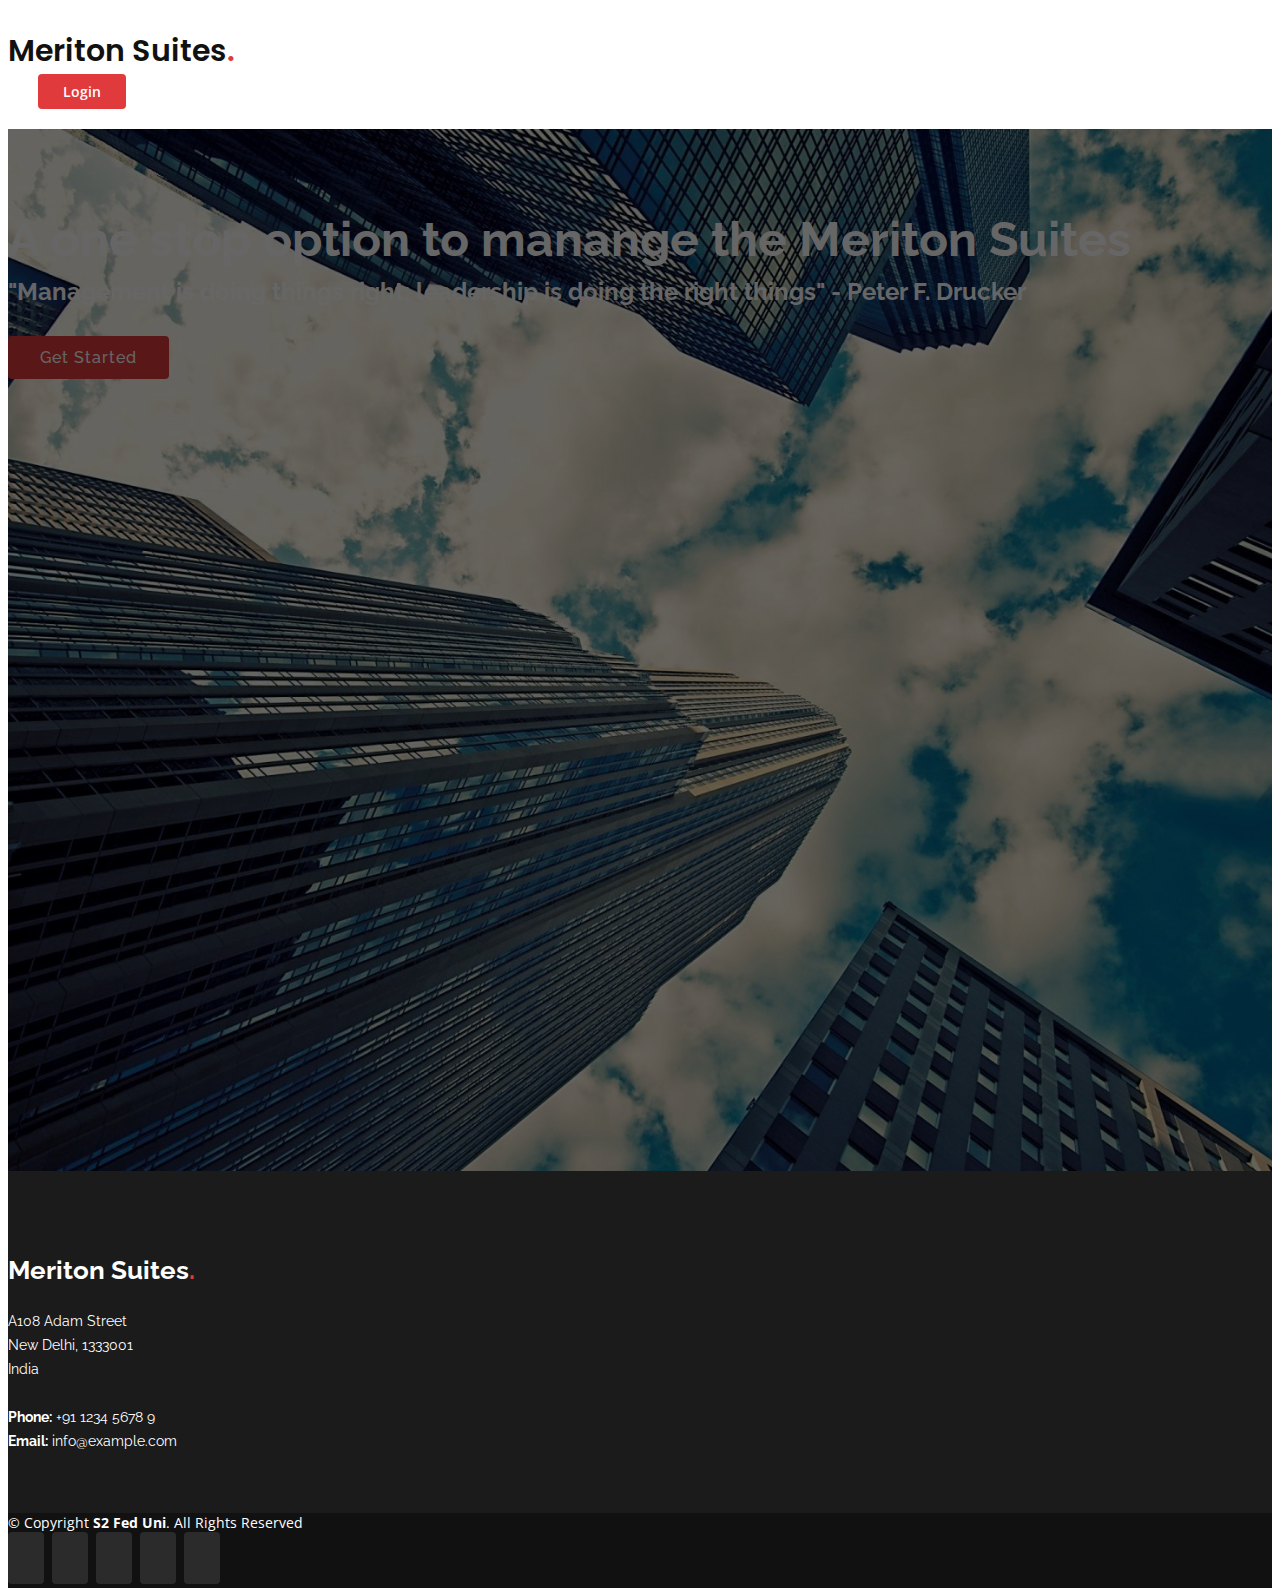
==== index.html @ 2de7b267 "Add files via upload" ====
<?php
session_start();

$DATABASE_HOST = 'localhost';
$DATABASE_USER = 'root';
$DATABASE_PASS = '';
$DATABASE_NAME = 'meriton_suites_database';

$con = mysqli_connect($DATABASE_HOST, $DATABASE_USER, $DATABASE_PASS, $DATABASE_NAME);
if ( mysqli_connect_errno() ) {
	
	exit('Failed to connect to MySQL: ' . mysqli_connect_error());
?>
	
<!DOCTYPE html>
<html lang="en">

<head>
  <meta charset="utf-8">
  <meta content="width=device-width, initial-scale=1.0" name="viewport">

  <title>Home Page</title>
  <meta content="" name="description">
  <meta content="" name="keywords">

  <!-- Favicons -->
  <link href="assets/img/favicon.png" rel="icon">
  <link href="assets/img/apple-touch-icon.jpg" rel="apple-touch-icon">

  <!-- Google Fonts -->
  <link href="https://fonts.googleapis.com/css?family=Open+Sans:300,300i,400,400i,600,600i,700,700i|Raleway:300,300i,400,400i,500,500i,600,600i,700,700i|Poppins:300,300i,400,400i,500,500i,600,600i,700,700i" rel="stylesheet">

  <!-- Vendor CSS Files -->
  <link href="assets/vendor/aos/aos.css" rel="stylesheet">
  <link href="assets/vendor/bootstrap/css/bootstrap.min.css" rel="stylesheet">
  <link href="assets/vendor/bootstrap-icons/bootstrap-icons.css" rel="stylesheet">
  <link href="assets/vendor/boxicons/css/boxicons.min.css" rel="stylesheet">
  <link href="assets/vendor/glightbox/css/glightbox.min.css" rel="stylesheet">
  <link href="assets/vendor/remixicon/remixicon.css" rel="stylesheet">
  <link href="assets/vendor/swiper/swiper-bundle.min.css" rel="stylesheet">

  <!-- Template Main CSS File -->
  <link href="assets/css/style.css" rel="stylesheet">

</head>

<body>

  <!-- ======= Header ======= -->
  <header id="header" class="fixed-top d-flex align-items-center">
    <div class="container d-flex align-items-center">
      <h1 class="logo me-auto"><a href="index.html">Meriton Suites<span>.</span></a></h1>
      <!-- Uncomment below if you prefer to use an image logo -->
      <!-- <a href="index.html" class="logo me-auto"><img src="assets/img/logo.png" alt=""></a>-->

      <a href="authenticate.html" class="get-started-btn scrollto">Login</a>
    </div>
  </header><!-- End Header -->

  <!-- ======= Hero Section ======= -->
  <section id="hero" class="d-flex align-items-center">

    <div class="container" data-aos="zoom-out" data-aos-delay="100">
      <div class="row">
        <div class="col-xl-6">
          <h1>A one stop option to manange the Meriton Suites</h1>
          <h2>"Management is doing things right; leadership is doing the right things" - Peter F. Drucker</h2>
          <a href="authenticate.html" class="btn-get-started scrollto">Get Started</a>
        </div>
      </div>
    </div>

  </section><!-- End Hero -->

  <main id="main">

  <!-- ======= Footer ======= -->
  <footer id="footer">

    <div class="footer-top">
      <div class="container">
        <div class="row">

          <div class="col-lg-3 col-md-6 footer-contact">
            <h3>Meriton Suites<span>.</span></h3>
            <p>
              A108 Adam Street <br>
              New Delhi, 1333001<br>
              India <br><br>
              <strong>Phone:</strong> +91 1234 5678 9<br>
              <strong>Email:</strong> info@example.com<br>
            </p>
          </div>


          

        </div>
      </div>
    </div>

    <div class="container d-md-flex py-4">

      <div class="me-md-auto text-center text-md-start">
        <div class="copyright">
          &copy; Copyright <strong><span>S2 Fed Uni</span></strong>. All Rights Reserved
        </div>
       
      </div>
      <div class="social-links text-center text-md-end pt-3 pt-md-0">
        <a href="#" class="twitter"><i class="bx bxl-twitter"></i></a>
        <a href="#" class="facebook"><i class="bx bxl-facebook"></i></a>
        <a href="#" class="instagram"><i class="bx bxl-instagram"></i></a>
        <a href="#" class="google-plus"><i class="bx bxl-skype"></i></a>
        <a href="#" class="linkedin"><i class="bx bxl-linkedin"></i></a>
      </div>
    </div>
  </footer><!-- End Footer -->

  <a href="#" class="back-to-top d-flex align-items-center justify-content-center"><i class="bi bi-arrow-up-short"></i></a>

  <!-- Vendor JS Files -->
  <script src="assets/vendor/aos/aos.js"></script>
  <script src="assets/vendor/bootstrap/js/bootstrap.bundle.min.js"></script>
  <script src="assets/vendor/glightbox/js/glightbox.min.js"></script>
  <script src="assets/vendor/isotope-layout/isotope.pkgd.min.js"></script>
  <script src="assets/vendor/php-email-form/validate.js"></script>
  <script src="assets/vendor/purecounter/purecounter.js"></script>
  <script src="assets/vendor/swiper/swiper-bundle.min.js"></script>

  <!-- Template Main JS File -->
  <script src="assets/js/main.js"></script>

</body>

</html>
---- assets/css/style.css ----
body {
  font-family: "Open Sans", sans-serif;
  color: #444444;
}

a {
  color: #e03a3c;
  text-decoration: none;
}

a:hover {
  color: #e76668;
  text-decoration: none;
}

h1, h2, h3, h4, h5, h6 {
  font-family: "Raleway", sans-serif;
}

/*--------------------------------------------------------------
# Back to top button
--------------------------------------------------------------*/
.back-to-top {
  position: fixed;
  visibility: hidden;
  opacity: 0;
  right: 15px;
  bottom: 15px;
  z-index: 996;
  background: #e03a3c;
  width: 40px;
  height: 40px;
  border-radius: 4px;
  transition: all 0.4s;
}

.back-to-top i {
  font-size: 28px;
  color: #fff;
  line-height: 0;
}

.back-to-top:hover {
  background: #e65d5f;
  color: #fff;
}

.back-to-top.active {
  visibility: visible;
  opacity: 1;
}

/*--------------------------------------------------------------
# Disable aos animation delay on mobile devices
--------------------------------------------------------------*/
@media screen and (max-width: 768px) {
  [data-aos-delay] {
    transition-delay: 0 !important;
  }
}

/*--------------------------------------------------------------
# Header
--------------------------------------------------------------*/
#header {
  background: #fff;
  transition: all 0.5s;
  z-index: 997;
  padding: 20px 0;
}

#header.header-scrolled {
  padding: 12px 0;
  box-shadow: 0px 2px 15px rgba(0, 0, 0, 0.1);
}

#header .logo {
  font-size: 30px;
  margin: 0;
  padding: 0;
  font-weight: 600;
  font-family: "Poppins", sans-serif;
}

#header .logo a {
  color: #111111;
}

#header .logo a span {
  color: #e03a3c;
}

#header .logo img {
  max-height: 40px;
}

/*--------------------------------------------------------------
# Get Startet Button
--------------------------------------------------------------*/
.get-started-btn {
  margin-left: 30px;
  background: #e03a3c;
  color: #fff;
  border-radius: 4px;
  padding: 8px 25px;
  white-space: nowrap;
  transition: 0.3s;
  font-size: 14px;
  font-weight: 600;
  display: inline-block;
}

.get-started-btn:hover {
  background: #111111;
  color: #fff;
}

@media (max-width: 992px) {
  .get-started-btn {
    margin: 0 15px 0 0;
    padding: 6px 18px;
  }
}

/*--------------------------------------------------------------
# Navigation Menu
--------------------------------------------------------------*/
/**
* Desktop Navigation 
*/
.navbar {
  padding: 0;
}

.navbar ul {
  margin: 0;
  padding: 0;
  display: flex;
  list-style: none;
  align-items: center;
}

.navbar li {
  position: relative;
}

.navbar a {
  display: flex;
  align-items: center;
  justify-content: space-between;
  padding: 10px 0 10px 30px;
  font-family: "Raleway", sans-serif;
  font-size: 15px;
  font-weight: 600;
  color: #111111;
  white-space: nowrap;
  transition: 0.3s;
}

.navbar a i {
  font-size: 12px;
  line-height: 0;
  margin-left: 5px;
}

.navbar a:hover, .navbar .active, .navbar li:hover > a {
  color: #e03a3c;
}

.navbar .dropdown ul {
  display: block;
  position: absolute;
  left: 30px;
  top: calc(100% + 30px);
  margin: 0;
  padding: 10px 0;
  z-index: 99;
  opacity: 0;
  visibility: hidden;
  background: #fff;
  box-shadow: 0px 0px 30px rgba(127, 137, 161, 0.25);
  transition: 0.3s;
}

.navbar .dropdown ul li {
  min-width: 200px;
}

.navbar .dropdown ul a {
  padding: 10px 20px;
  font-size: 14px;
}

.navbar .dropdown ul a i {
  font-size: 12px;
}

.navbar .dropdown ul a:hover, .navbar .dropdown ul .active:hover, .navbar .dropdown ul li:hover > a {
  color: #e03a3c;
}

.navbar .dropdown:hover > ul {
  opacity: 1;
  top: 100%;
  visibility: visible;
}

.navbar .dropdown .dropdown ul {
  top: 0;
  left: calc(100% - 30px);
  visibility: hidden;
}

.navbar .dropdown .dropdown:hover > ul {
  opacity: 1;
  top: 0;
  left: 100%;
  visibility: visible;
}

@media (max-width: 1366px) {
  .navbar .dropdown .dropdown ul {
    left: -90%;
  }
  .navbar .dropdown .dropdown:hover > ul {
    left: -100%;
  }
}

/**
* Mobile Navigation 
*/
.mobile-nav-toggle {
  color: #111111;
  font-size: 28px;
  cursor: pointer;
  display: none;
  line-height: 0;
  transition: 0.5s;
}

.mobile-nav-toggle.bi-x {
  color: #fff;
}

@media (max-width: 991px) {
  .mobile-nav-toggle {
    display: block;
  }
  .navbar ul {
    display: none;
  }
}

.navbar-mobile {
  position: fixed;
  overflow: hidden;
  top: 0;
  right: 0;
  left: 0;
  bottom: 0;
  background: rgba(0, 0, 0, 0.9);
  transition: 0.3s;
  z-index: 999;
}

.navbar-mobile .mobile-nav-toggle {
  position: absolute;
  top: 15px;
  right: 15px;
}

.navbar-mobile ul {
  display: block;
  position: absolute;
  top: 55px;
  right: 15px;
  bottom: 15px;
  left: 15px;
  padding: 10px 0;
  background-color: #fff;
  overflow-y: auto;
  transition: 0.3s;
}

.navbar-mobile a {
  padding: 10px 20px;
  font-size: 15px;
  color: #111111;
}

.navbar-mobile a:hover, .navbar-mobile .active, .navbar-mobile li:hover > a {
  color: #e03a3c;
}

.navbar-mobile .getstarted {
  margin: 15px;
}

.navbar-mobile .dropdown ul {
  position: static;
  display: none;
  margin: 10px 20px;
  padding: 10px 0;
  z-index: 99;
  opacity: 1;
  visibility: visible;
  background: #fff;
  box-shadow: 0px 0px 30px rgba(127, 137, 161, 0.25);
}

.navbar-mobile .dropdown ul li {
  min-width: 200px;
}

.navbar-mobile .dropdown ul a {
  padding: 10px 20px;
}

.navbar-mobile .dropdown ul a i {
  font-size: 12px;
}

.navbar-mobile .dropdown ul a:hover, .navbar-mobile .dropdown ul .active:hover, .navbar-mobile .dropdown ul li:hover > a {
  color: #e03a3c;
}

.navbar-mobile .dropdown > .dropdown-active {
  display: block;
}

/*--------------------------------------------------------------
# Hero Section
--------------------------------------------------------------*/
#hero {
  width: 100%;
  height: 100vh;
  background: url("../img/hero-bg.jpg") top center no-repeat;
  background-size: cover;
  position: relative;
  padding-top: 82px;
}

#hero:before {
  content: "";
  background: rgba(0, 0, 0, 0.6);
  position: absolute;
  bottom: 0;
  top: 0;
  left: 0;
  right: 0;
}

#hero h1 {
  margin: 0;
  font-size: 48px;
  font-weight: 700;
  color: #fff;
}

#hero h2 {
  color: #fff;
  margin: 10px 0 0 0;
  font-size: 24px;
}

#hero .btn-get-started {
  font-family: "Raleway", sans-serif;
  font-weight: 500;
  font-size: 16px;
  letter-spacing: 1px;
  display: inline-block;
  padding: 10px 30px;
  border-radius: 4px;
  transition: 0.5s;
  margin-top: 30px;
  color: #fff;
  background: #e03a3c;
  border: 2px solid #e03a3c;
}

#hero .btn-get-started:hover {
  background: transparent;
  border-color: #fff;
}

@media (max-width: 768px) {
  #hero {
    text-align: center;
    padding-top: 58px;
  }
  #hero h1 {
    font-size: 28px;
  }
  #hero h2 {
    font-size: 18px;
    line-height: 24px;
  }
}

@media (max-height: 500px) {
  #hero {
    height: 120vh;
  }
}

/*--------------------------------------------------------------
# Sections General
--------------------------------------------------------------*/
section {
  padding: 60px 0;
  overflow: hidden;
  position: relative;
}

.section-title {
  text-align: center;
  padding-bottom: 30px;
  position: relative;
}

.section-title h2 {
  font-size: 32px;
  font-weight: bold;
  text-transform: uppercase;
  margin-bottom: 20px;
  padding-bottom: 20px;
  position: relative;
}

.section-title h2::after {
  content: '';
  position: absolute;
  display: block;
  width: 50px;
  height: 3px;
  background: #e03a3c;
  bottom: 0;
  left: calc(50% - 25px);
}

.section-title p {
  margin-bottom: 0;
}

.section-bg {
  padding: 120px 0;
  color: #fff;
}

.section-bg:before {
  content: "";
  background: #1b1b1b;
  position: absolute;
  bottom: 60px;
  top: 60px;
  left: 0;
  right: 0;
  transform: skewY(-3deg);
}

/*--------------------------------------------------------------
# Breadcrumbs
--------------------------------------------------------------*/
.breadcrumbs {
  padding: 15px 0;
  background: #2b2b2b;
  min-height: 40px;
  margin-top: 82px;
  color: #fff;
}

.breadcrumbs h2 {
  font-size: 28px;
  font-weight: 500;
}

.breadcrumbs ol {
  display: flex;
  flex-wrap: wrap;
  list-style: none;
  padding: 0 0 10px 0;
  margin: 0;
  font-size: 14px;
}

.breadcrumbs ol a {
  color: #aaaaaa;
}

.breadcrumbs ol a:hover {
  color: #fff;
  transition: 0.3s;
}

.breadcrumbs ol li + li {
  padding-left: 10px;
}

.breadcrumbs ol li + li::before {
  display: inline-block;
  padding-right: 10px;
  color: #e03a3c;
  content: "/";
}

/*--------------------------------------------------------------
# Clients
--------------------------------------------------------------*/
.clients .swiper-pagination {
  margin-top: 20px;
  position: relative;
}

.clients .swiper-pagination .swiper-pagination-bullet {
  width: 12px;
  height: 12px;
  background-color: #fff;
  opacity: 1;
  border: 1px solid #e03a3c;
}

.clients .swiper-pagination .swiper-pagination-bullet-active {
  background-color: #e03a3c;
}

.clients .swiper-slide img {
  opacity: 0.5;
  transition: 0.3s;
  filter: grayscale(100);
}

.clients .swiper-slide img:hover {
  opacity: 1;
  filter: none;
}

/*--------------------------------------------------------------
# About
--------------------------------------------------------------*/
.about .container {
  position: relative;
  z-index: 10;
}

.about .content {
  padding: 30px 30px 30px 0;
}

.about .content h3 {
  font-weight: 700;
  font-size: 34px;
  margin-bottom: 30px;
}

.about .content p {
  margin-bottom: 30px;
}

.about .content .about-btn {
  padding: 8px 30px 9px 30px;
  color: #fff;
  border-radius: 50px;
  transition: 0.3s;
  text-transform: uppercase;
  font-weight: 600;
  font-size: 13px;
  display: inline-flex;
  align-items: center;
  border: 2px solid #e03a3c;
}

.about .content .about-btn i {
  font-size: 16px;
  padding-left: 5px;
}

.about .content .about-btn:hover {
  background: #e35052;
  background: #e03a3c;
}

.about .icon-boxes .icon-box {
  margin-top: 30px;
}

.about .icon-boxes .icon-box i {
  font-size: 40px;
  color: #e03a3c;
  margin-bottom: 10px;
}

.about .icon-boxes .icon-box h4 {
  font-size: 20px;
  font-weight: 700;
  margin: 0 0 10px 0;
}

.about .icon-boxes .icon-box p {
  font-size: 15px;
  color: #848484;
}

@media (max-width: 1200px) {
  .about .content {
    padding-right: 0;
  }
}

@media (max-width: 768px) {
  .about {
    text-align: center;
  }
}

/*--------------------------------------------------------------
# Counts
--------------------------------------------------------------*/
.counts {
  padding-top: 80px;
}

.counts .count-box {
  padding: 30px 30px 25px 30px;
  width: 100%;
  position: relative;
  text-align: center;
  box-shadow: 0px 2px 35px rgba(0, 0, 0, 0.06);
  border-radius: 4px;
}

.counts .count-box i {
  position: absolute;
  width: 54px;
  height: 54px;
  top: -27px;
  left: 50%;
  transform: translateX(-50%);
  font-size: 24px;
  background: #fff;
  color: #e03a3c;
  border-radius: 50px;
  border: 2px solid #fff;
  box-shadow: 0px 2px 25px rgba(0, 0, 0, 0.1);
  display: inline-flex;
  align-items: center;
  justify-content: center;
}

.counts .count-box span {
  font-size: 36px;
  display: block;
  font-weight: 700;
  color: #111111;
}

.counts .count-box p {
  padding: 0;
  margin: 0;
  font-family: "Raleway", sans-serif;
  font-size: 14px;
}

/

/*--------------------------------------------------------------
# Contact
--------------------------------------------------------------*/
.contact .info-box {
  color: #444444;
  text-align: center;
  box-shadow: 0 0 30px rgba(214, 215, 216, 0.6);
  padding: 30px 0 32px 0;
  border-radius: 4px;
}

.contact .info-box i {
  font-size: 32px;
  color: #e03a3c;
  border-radius: 50%;
  padding: 8px;
  border: 2px dotted #f8d4d5;
}

.contact .info-box h3 {
  font-size: 20px;
  color: #777777;
  font-weight: 700;
  margin: 10px 0;
}

.contact .info-box p {
  padding: 0;
  line-height: 24px;
  font-size: 14px;
  margin-bottom: 0;
}

.contact .php-email-form {
  box-shadow: 0 0 30px rgba(214, 215, 216, 0.6);
  padding: 30px;
  border-radius: 4px;
}

.contact .php-email-form .error-message {
  display: none;
  color: #fff;
  background: #ed3c0d;
  text-align: left;
  padding: 15px;
  font-weight: 600;
}

.contact .php-email-form .error-message br + br {
  margin-top: 25px;
}

.contact .php-email-form .sent-message {
  display: none;
  color: #fff;
  background: #18d26e;
  text-align: center;
  padding: 15px;
  font-weight: 600;
}

.contact .php-email-form .loading {
  display: none;
  background: #fff;
  text-align: center;
  padding: 15px;
}

.contact .php-email-form .loading:before {
  content: "";
  display: inline-block;
  border-radius: 50%;
  width: 24px;
  height: 24px;
  margin: 0 10px -6px 0;
  border: 3px solid #18d26e;
  border-top-color: #eee;
  -webkit-animation: animate-loading 1s linear infinite;
  animation: animate-loading 1s linear infinite;
}

.contact .php-email-form .form-group {
  margin-bottom: 25px;
}

.contact .php-email-form input, .contact .php-email-form textarea {
  box-shadow: none;
  font-size: 14px;
  border-radius: 4px;
}

.contact .php-email-form input:focus, .contact .php-email-form textarea:focus {
  border-color: #111111;
}

.contact .php-email-form input {
  padding: 10px 15px;
}

.contact .php-email-form textarea {
  padding: 12px 15px;
}

.contact .php-email-form button[type="submit"] {
  background: #e03a3c;
  border: 0;
  padding: 10px 32px;
  color: #fff;
  transition: 0.4s;
  border-radius: 4px;
}

.contact .php-email-form button[type="submit"]:hover {
  background: #e35052;
}

@-webkit-keyframes animate-loading {
  0% {
    transform: rotate(0deg);
  }
  100% {
    transform: rotate(360deg);
  }
}

@keyframes animate-loading {
  0% {
    transform: rotate(0deg);
  }
  100% {
    transform: rotate(360deg);
  }
}


/*--------------------------------------------------------------
# Footer
--------------------------------------------------------------*/
#footer {
  color: #fff;
  font-size: 14px;
  background: #111111;
}

#footer .footer-top {
  padding: 60px 0 30px 0;
  background: #1b1b1b;
}

#footer .footer-top .footer-contact {
  margin-bottom: 30px;
}

#footer .footer-top .footer-contact h3 {
  font-size: 26px;
  line-height: 1;
  font-weight: 700;
}

#footer .footer-top .footer-contact h3 span {
  color: #e03a3c;
}

#footer .footer-top .footer-contact p {
  font-size: 14px;
  line-height: 24px;
  margin-bottom: 0;
  font-family: "Raleway", sans-serif;
}

#footer .footer-top h4 {
  font-size: 16px;
  font-weight: bold;
  position: relative;
  padding-bottom: 12px;
}

#footer .footer-top h4::after {
  content: '';
  position: absolute;
  display: block;
  width: 20px;
  height: 2px;
  background: #e03a3c;
  bottom: 0;
  left: 0;
}

#footer .footer-top .footer-links {
  margin-bottom: 30px;
}

#footer .footer-top .footer-links ul {
  list-style: none;
  padding: 0;
  margin: 0;
}

#footer .footer-top .footer-links ul i {
  padding-right: 2px;
  color: white;
  font-size: 18px;
  line-height: 1;
}

#footer .footer-top .footer-links ul li {
  padding: 10px 0;
  display: flex;
  align-items: center;
}

#footer .footer-top .footer-links ul li:first-child {
  padding-top: 0;
}

#footer .footer-top .footer-links ul a {
  color: #aaaaaa;
  transition: 0.3s;
  display: inline-block;
  line-height: 1;
}

#footer .footer-top .footer-links ul a:hover {
  text-decoration: none;
  color: #fff;
}

#footer .footer-newsletter {
  font-size: 15px;
}

#footer .footer-newsletter h4 {
  font-size: 16px;
  font-weight: bold;
  position: relative;
  padding-bottom: 12px;
}

#footer .footer-newsletter form {
  margin-top: 30px;
  background: #fff;
  padding: 5px 10px;
  position: relative;
  border-radius: 4px;
  text-align: left;
}

#footer .footer-newsletter form input[type="email"] {
  border: 0;
  padding: 4px 8px;
  width: calc(100% - 100px);
}

#footer .footer-newsletter form input[type="submit"] {
  position: absolute;
  top: 0;
  right: -1px;
  bottom: 0;
  border: 0;
  background: none;
  font-size: 16px;
  padding: 0 20px;
  background: #e03a3c;
  color: #fff;
  transition: 0.3s;
  border-radius: 0 4px 4px 0;
  box-shadow: 0px 2px 15px rgba(0, 0, 0, 0.1);
}

#footer .footer-newsletter form input[type="submit"]:hover {
  background: #e35052;
}

#footer .credits {
  padding-top: 5px;
  font-size: 13px;
}

#footer .social-links a {
  font-size: 18px;
  display: inline-block;
  background: #2b2b2b;
  color: #fff;
  line-height: 1;
  padding: 8px 0;
  margin-right: 4px;
  border-radius: 4px;
  text-align: center;
  width: 36px;
  height: 36px;
  transition: 0.3s;
}

#footer .social-links a:hover {
  background: #e03a3c;
  color: #fff;
  text-decoration: none;
}
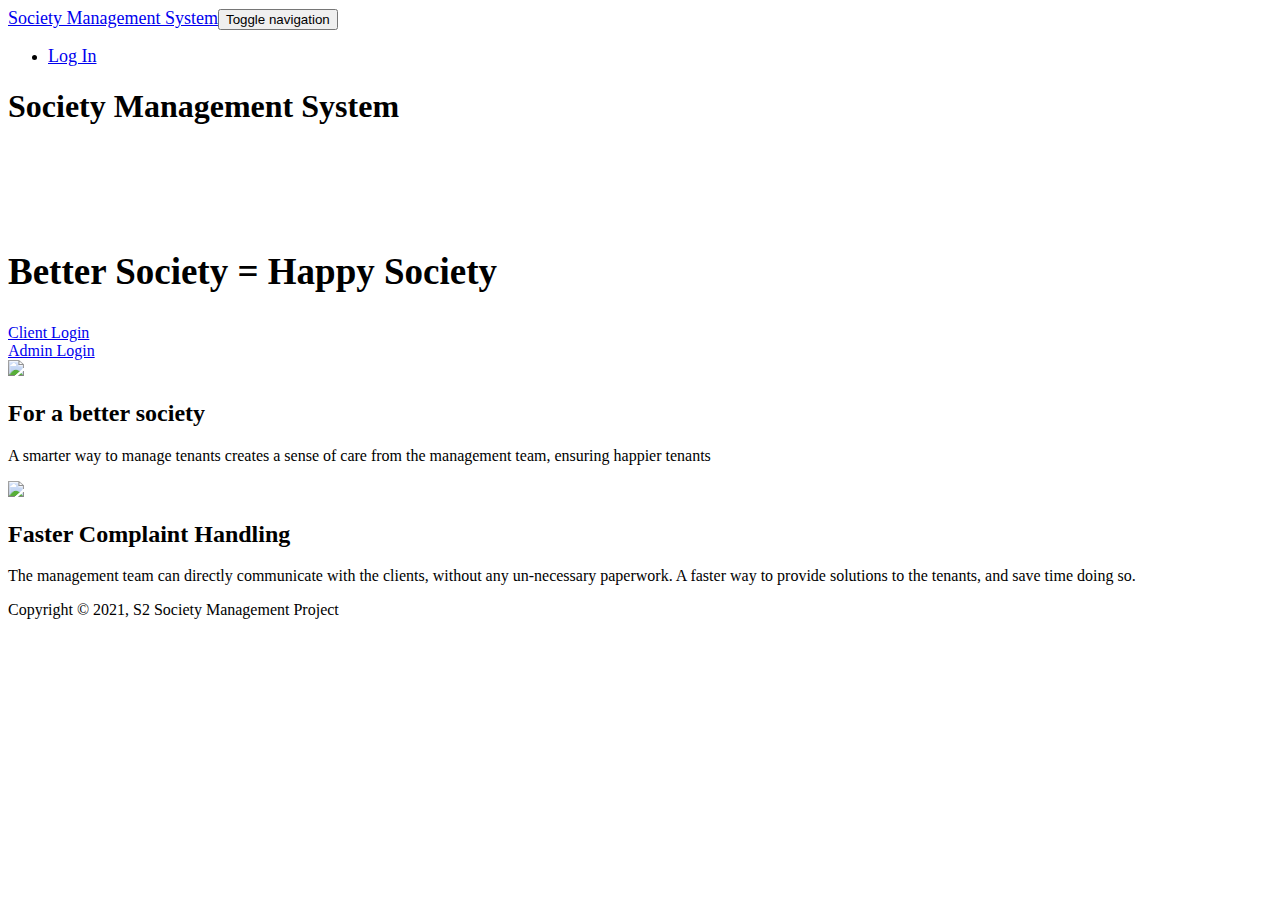
==== commit 4e48cf3a: "Updated User Interface" ====
--- a/index.html
+++ b/index.html
@@ -1,136 +1,94 @@
-<?php
-session_start();
-
-$DATABASE_HOST = 'localhost';
-$DATABASE_USER = 'root';
-$DATABASE_PASS = '';
-$DATABASE_NAME = 'meriton_suites_database';
-
-$con = mysqli_connect($DATABASE_HOST, $DATABASE_USER, $DATABASE_PASS, $DATABASE_NAME);
-if ( mysqli_connect_errno() ) {
-	
-	exit('Failed to connect to MySQL: ' . mysqli_connect_error());
-?>
-	
 <!DOCTYPE html>
-<html lang="en">
+<html>
 
 <head>
   <meta charset="utf-8">
-  <meta content="width=device-width, initial-scale=1.0" name="viewport">
-
-  <title>Home Page</title>
-  <meta content="" name="description">
-  <meta content="" name="keywords">
-
-  <!-- Favicons -->
-  <link href="assets/img/favicon.png" rel="icon">
-  <link href="assets/img/apple-touch-icon.jpg" rel="apple-touch-icon">
-
-  <!-- Google Fonts -->
-  <link href="https://fonts.googleapis.com/css?family=Open+Sans:300,300i,400,400i,600,600i,700,700i|Raleway:300,300i,400,400i,500,500i,600,600i,700,700i|Poppins:300,300i,400,400i,500,500i,600,600i,700,700i" rel="stylesheet">
-
-  <!-- Vendor CSS Files -->
-  <link href="assets/vendor/aos/aos.css" rel="stylesheet">
-  <link href="assets/vendor/bootstrap/css/bootstrap.min.css" rel="stylesheet">
-  <link href="assets/vendor/bootstrap-icons/bootstrap-icons.css" rel="stylesheet">
-  <link href="assets/vendor/boxicons/css/boxicons.min.css" rel="stylesheet">
-  <link href="assets/vendor/glightbox/css/glightbox.min.css" rel="stylesheet">
-  <link href="assets/vendor/remixicon/remixicon.css" rel="stylesheet">
-  <link href="assets/vendor/swiper/swiper-bundle.min.css" rel="stylesheet">
-
-  <!-- Template Main CSS File -->
-  <link href="assets/css/style.css" rel="stylesheet">
-
+  <meta name="viewport" content="width=device-width, initial-scale=1.0, shrink-to-fit=no">
+  <title>Society Management System</title>
+  <link rel="stylesheet" href="assets/bootstrap/css/bootstrap.min.css">
+  <link rel="stylesheet" href="https://fonts.googleapis.com/css?family=Catamaran:100,200,300,400,500,600,700,800,900">
+  <link rel="stylesheet"
+    href="https://fonts.googleapis.com/css?family=Lato:100,100i,300,300i,400,400i,700,700i,900,900i">
+  <link rel="stylesheet" href="assets/css/TT%20Commons%20Medium.css">
+  <link rel="stylesheet" href="assets/css/TT%20Commons%20Regular.css">
+  <link rel="stylesheet" href="https://cdnjs.cloudflare.com/ajax/libs/ionicons/2.0.1/css/ionicons.min.css">
+  <link rel="stylesheet" href="assets/css/Login-Form-Dark.css">
 </head>
 
 <body>
-
-  <!-- ======= Header ======= -->
-  <header id="header" class="fixed-top d-flex align-items-center">
-    <div class="container d-flex align-items-center">
-      <h1 class="logo me-auto"><a href="index.html">Meriton Suites<span>.</span></a></h1>
-      <!-- Uncomment below if you prefer to use an image logo -->
-      <!-- <a href="index.html" class="logo me-auto"><img src="assets/img/logo.png" alt=""></a>-->
-
-      <a href="authenticate.html" class="get-started-btn scrollto">Login</a>
+  <nav class="navbar navbar-dark navbar-expand-lg fixed-top bg-dark navbar-custom">
+    <div class="container"><a class="navbar-brand" href="#"
+        style="font-family: 'TT Commons Regular';font-size: 18px;">Society Management System</a><button
+        data-bs-toggle="collapse" class="navbar-toggler" data-bs-target="#navbarResponsive"><span
+          class="visually-hidden">Toggle navigation</span><span class="navbar-toggler-icon"></span></button>
+      <div class="collapse navbar-collapse" id="navbarResponsive">
+        <ul class="navbar-nav ms-auto">
+          <li class="nav-item"><a class="nav-link" href="authenticate.html"
+              style="font-family: 'TT Commons Regular';font-size: 18px;">Log In</a></li>
+        </ul>
+      </div>
     </div>
-  </header><!-- End Header -->
-
-  <!-- ======= Hero Section ======= -->
-  <section id="hero" class="d-flex align-items-center">
-
-    <div class="container" data-aos="zoom-out" data-aos-delay="100">
-      <div class="row">
-        <div class="col-xl-6">
-          <h1>A one stop option to manange the Meriton Suites</h1>
-          <h2>"Management is doing things right; leadership is doing the right things" - Peter F. Drucker</h2>
-          <a href="authenticate.html" class="btn-get-started scrollto">Get Started</a>
+  </nav>
+  <header class="text-center text-white masthead">
+    <div class="masthead-content">
+      <div class="container">
+        <h1 class="masthead-heading mb-0" style="font-family: 'TT Commons Regular';">Society Management System</h1>
+        <h2 class="masthead-subheading mb-0" style="font-size: 37px;padding-top: 94px;font-family: 'TT Commons Thin';">
+          Better Society = Happy Society</h2>
+      </div>
+    </div>
+    <div class="bg-circle-1 bg-circle"></div>
+    <div class="bg-circle-2 bg-circle"></div>
+    <div class="bg-circle-3 bg-circle"></div>
+    <div class="bg-circle-4 bg-circle"></div>
+    <div class="container" style="width: 486px;">
+      <div class="row" style="width: 485px;">
+        <div class="col-md-6"><a class="btn btn-primary btn-xl rounded-pill mt-5" role="button"
+            href="tenant_authenticate.html">Client Login</a></div>
+        <div class="col-md-6"><a class="btn btn-primary btn-xl rounded-pill mt-5" role="button"
+            href="authenticate.html">Admin Login</a></div>
+      </div>
+    </div>
+  </header>
+  <section>
+    <div class="container">
+      <div class="row align-items-center">
+        <div class="col-lg-6 order-lg-2">
+          <div class="p-5"><img src="assets/img/2751.original.jpg" style="width: 535px;"></div>
+        </div>
+        <div class="col-lg-6 order-lg-1">
+          <div class="p-5">
+            <h2 class="display-4" style="font-family: 'TT Commons Regular';">For a better society</h2>
+            <p>A smarter way to manage tenants creates a sense of care from the management team, ensuring happier
+              tenants</p>
+          </div>
         </div>
       </div>
     </div>
-
-  </section><!-- End Hero -->
-
-  <main id="main">
-
-  <!-- ======= Footer ======= -->
-  <footer id="footer">
-
-    <div class="footer-top">
-      <div class="container">
-        <div class="row">
-
-          <div class="col-lg-3 col-md-6 footer-contact">
-            <h3>Meriton Suites<span>.</span></h3>
-            <p>
-              A108 Adam Street <br>
-              New Delhi, 1333001<br>
-              India <br><br>
-              <strong>Phone:</strong> +91 1234 5678 9<br>
-              <strong>Email:</strong> info@example.com<br>
-            </p>
+  </section>
+  <section>
+    <div class="container">
+      <div class="row align-items-center">
+        <div class="col-lg-6 order-lg-1">
+          <div class="p-5"><img src="assets/img/complaint.jpg" style="width: 385px;"></div>
+        </div>
+        <div class="col-lg-6 order-lg-2">
+          <div class="p-5">
+            <h2 class="display-4" style="font-family: 'TT Commons Regular';">Faster Complaint Handling</h2>
+            <p>The management team can directly communicate with the clients, without any un-necessary paperwork. A
+              faster way to provide solutions to the tenants, and save time doing so.</p>
           </div>
-
-
-          
-
         </div>
       </div>
     </div>
-
-    <div class="container d-md-flex py-4">
-
-      <div class="me-md-auto text-center text-md-start">
-        <div class="copyright">
-          &copy; Copyright <strong><span>S2 Fed Uni</span></strong>. All Rights Reserved
-        </div>
-       
-      </div>
-      <div class="social-links text-center text-md-end pt-3 pt-md-0">
-        <a href="#" class="twitter"><i class="bx bxl-twitter"></i></a>
-        <a href="#" class="facebook"><i class="bx bxl-facebook"></i></a>
-        <a href="#" class="instagram"><i class="bx bxl-instagram"></i></a>
-        <a href="#" class="google-plus"><i class="bx bxl-skype"></i></a>
-        <a href="#" class="linkedin"><i class="bx bxl-linkedin"></i></a>
-      </div>
+  </section>
+  <section></section>
+  <footer class="py-5 bg-black">
+    <div class="container">
+      <p class="text-center text-white m-0 small">Copyright&nbsp;© 2021, S2 Society Management Project</p>
     </div>
-  </footer><!-- End Footer -->
-
-  <a href="#" class="back-to-top d-flex align-items-center justify-content-center"><i class="bi bi-arrow-up-short"></i></a>
-
-  <!-- Vendor JS Files -->
-  <script src="assets/vendor/aos/aos.js"></script>
-  <script src="assets/vendor/bootstrap/js/bootstrap.bundle.min.js"></script>
-  <script src="assets/vendor/glightbox/js/glightbox.min.js"></script>
-  <script src="assets/vendor/isotope-layout/isotope.pkgd.min.js"></script>
-  <script src="assets/vendor/php-email-form/validate.js"></script>
-  <script src="assets/vendor/purecounter/purecounter.js"></script>
-  <script src="assets/vendor/swiper/swiper-bundle.min.js"></script>
-
-  <!-- Template Main JS File -->
-  <script src="assets/js/main.js"></script>
-
+  </footer>
+  <script src="https://cdn.jsdelivr.net/npm/bootstrap@5.1.0/dist/js/bootstrap.bundle.min.js"></script>
 </body>
 
 </html>